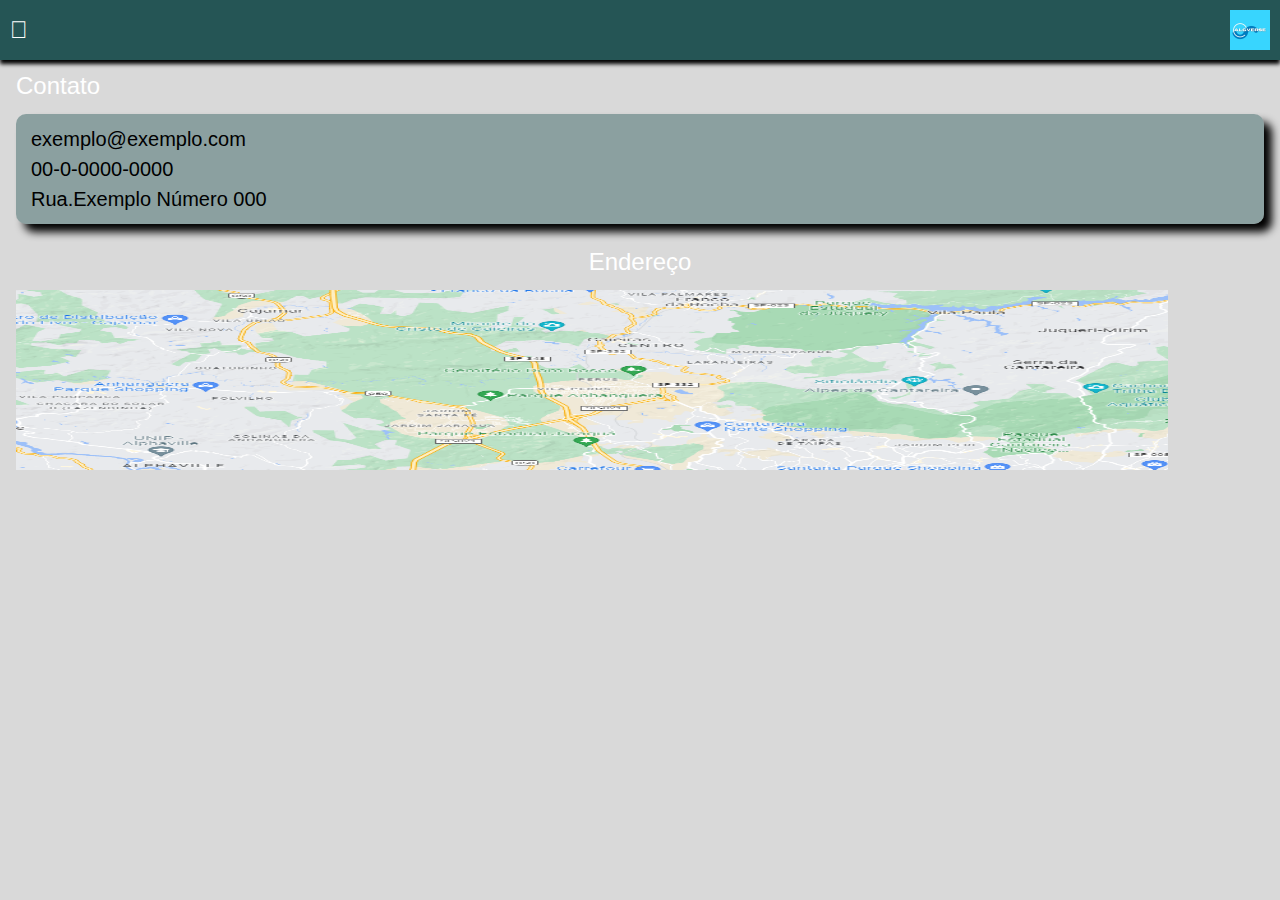
==== contato.html @ d36ebd2a "teste" ====
<!DOCTYPE html>
<html lang="pt-br">
<head>
    <meta charset="UTF-8">
    <meta http-equiv="X-UA-Compatible" content="IE=edge">
    <meta name="viewport" content="width=device-width, initial-scale=1.0">
    <title>ESBOÇO</title>
    <link rel="stylesheet" href="css/reset.css">
    <link rel="stylesheet" href="css/estilos.css">
    <link rel="stylesheet" href="css/endereco.css">
</head>
<body>
    <header class="cabecalho">
        <button class="cabecalho__menu" aria-label="Menu"><i></i></button>
        <img src="imagens/algverse_logo.jpeg" alt="logo" class="cabecalho__logo">
     </header>
     <nav class="menu-lateral">
         <img src="imagens/algverse_logo.jpeg" alt="" class="menu-lateral__logo">
         <a href="index.html" class="menu-lateral__link">HOME</a>
         <a href="trabalhe_conosco.html" class="menu-lateral__link">Trabalhe Conosco</a>
         <a href="contato.html" class="menu-lateral__link">Contato</a>
     </nav>
     <main class="principal">
        <h2 class="titulo-pagina">Contato </h2>
        <article class="contato">
            <div class="endereco_conteudo">
                <p class="endereco-email">exemplo@exemplo.com</p>
                <p class="endereco-telefone">00-0-0000-0000</p>
                <p class="endereco-local">Rua.Exemplo Número 000</p>
            </div>
        </article class="contato_mapa">
            <p class="mapa_titulo">Endereço</p>
            <img src="imagens/mapa.PNG" alt="" class="mapa">
        <article>

        </article>
     </main> 
     <script src="/js/script.js"></script>
</body>
</html>
---- css/estilos.css ----
@font-face {
    font-family: 'icones';
    src: url(../font/icones.ttf);
}

body{
    background-color: #D9D9D9;
    font-family: Arial, Helvetica, sans-serif;
    color: #fff;
}
.cabecalho{
    display: flex;
    justify-content: space-between;
    align-items: center;

    background-color: #255555;
    padding: 10px;

    box-shadow: 0px 4px 4px rgba(0, 0, 0, 16);
}

.cabecalho__menu i::before{
    content:"\e904";
    font-size: 24px;
}

.cabecalho__logo{
    width: 40px;
}

.menu-lateral{
    display: flex;
    flex-direction: column;
    background-color: #255555;
    width: 75vw;
    height: 100vh;

    position: absolute;
    left:-100vw;
    transition: .25s;
}

.menu-lateral--ativo {
    left: 0;
    transition: .25s;
}
.menu-lateral__logo {
    width: 100px;
    align-self: center;
    padding: 16px;

}
.menu-lateral__link {
    height: 64px;
    color: #fff;
    padding-left: 64px;
    display: flex;
    align-items: center;
}

.principal {
    padding: 14px 16px;
    display: grid;
    gap: 16px;
}

.titulo-pagina{
    font-size: 1.5rem;
}

.cartao {
    width: 100%;
    border-radius: 15px 15px 0 15px;
    overflow: hidden;
    background-color: #255555;
}
.cartao--destaque {
    margin-bottom: 16px;
}

.cartao__conteudo {
    padding: 16px;
    display: grid;
    grid-template-columns: auto 1fr;
    gap: 8px;
}

.cartao__titulo {
    color: #fff;
    font-size: 0.9rem;
    grid-column: span 2;
}

.descricao {
    background-color: #255555;
    width: 100%;
    border-radius: 15px;
    padding: 10px 1.5px;
    
    
}
.descricao__titulo{
    text-align: center;
    font-size: 24px;
    padding-bottom: 10px;
}
.descricao__conteudo {
    text-align: justify;
    padding: 10px;
}
---- css/endereco.css ----
.contato {
    background-color: #2555556e;
    color: black;
    border-radius: 10px;
    box-shadow: 8px 8px 8px rgba(0, 0, 0, 16);
}
.endereco_conteudo {
    padding: 10px;
}
.endereco-email {
    font-size: 20px;
    padding: 5px;
}
.endereco-telefone {
    font-size: 20px;
    padding: 5px;
}
.endereco-local {
    font-size: 20px;
    padding: 5px;
}
.mapa_titulo {
    padding-top: 10px;
    text-align: center;
    font-size: 24px;
}
.contato_mapa {
    width: 100%;
    border-radius: 15px 15px 0 15px;
    overflow: hidden;
    background-color: #255555;
}

.mapa {
    height: 20vh;
    width: 90vw;
}
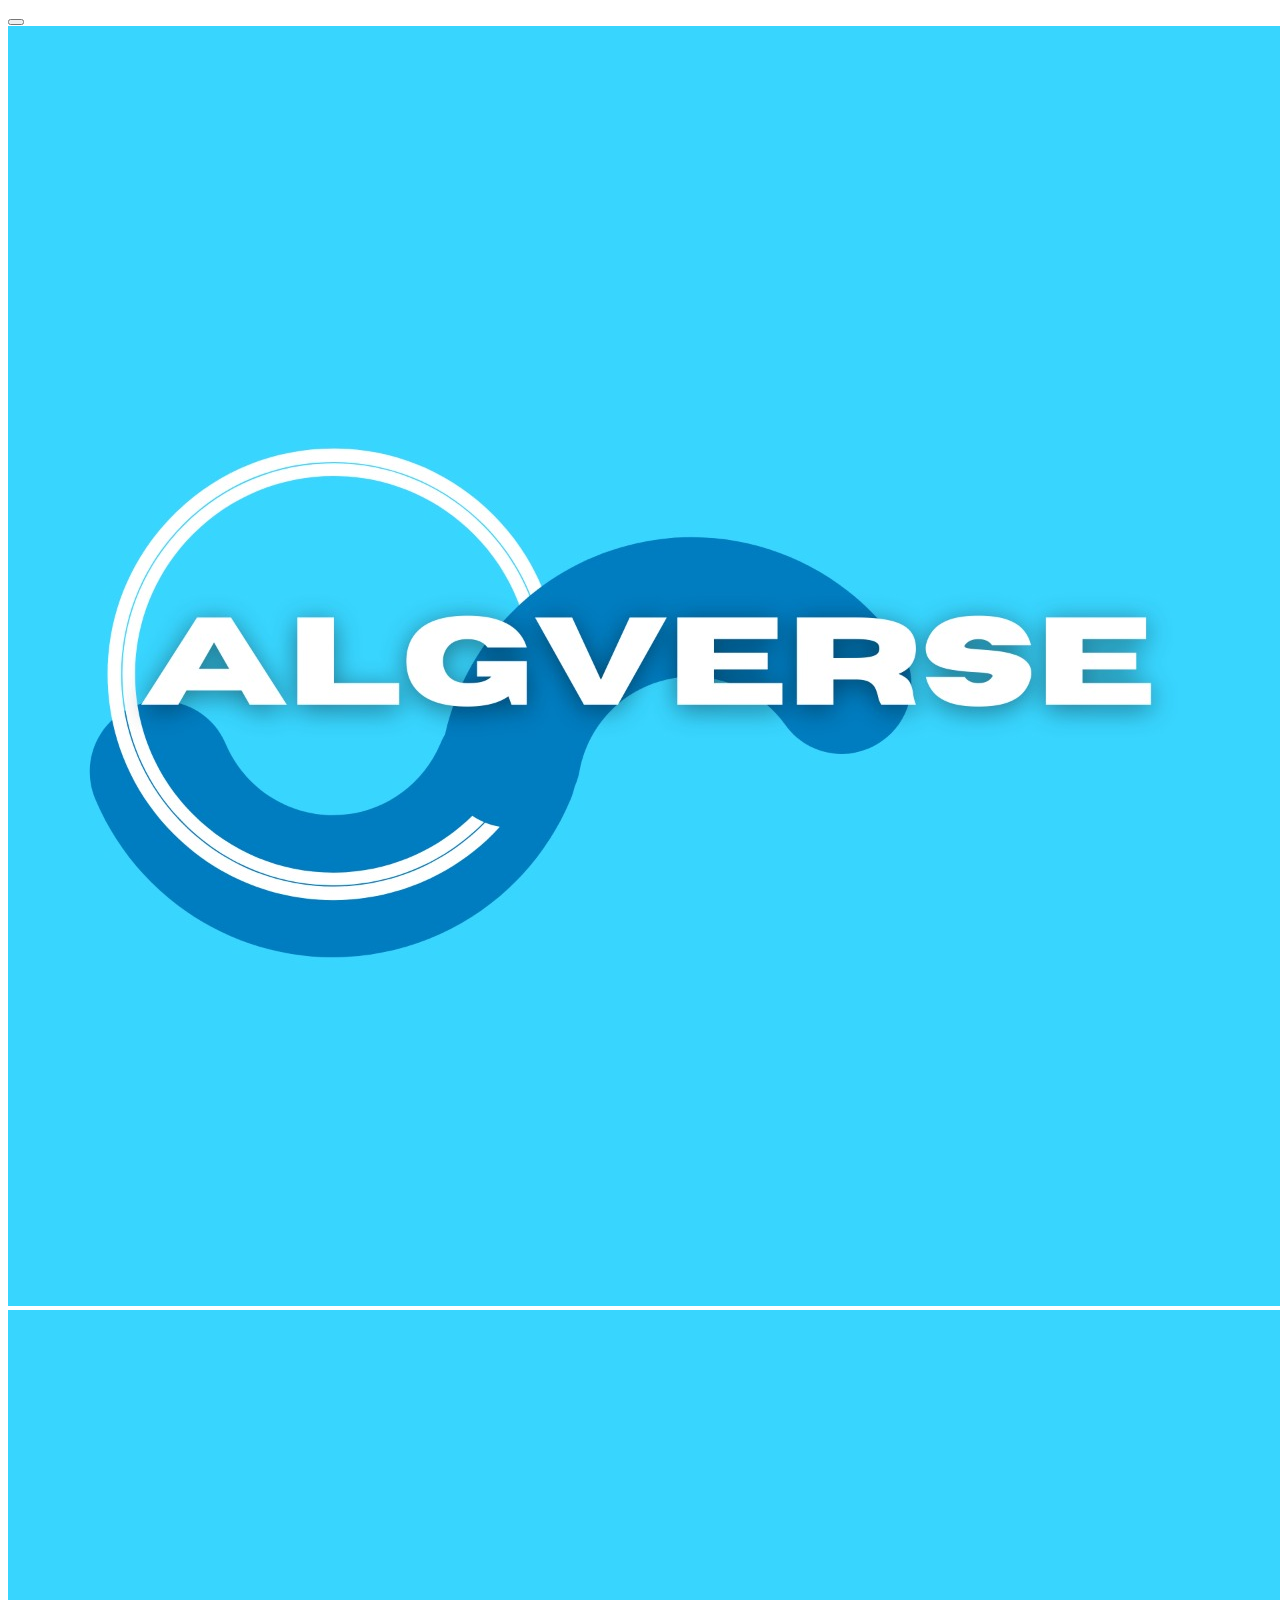
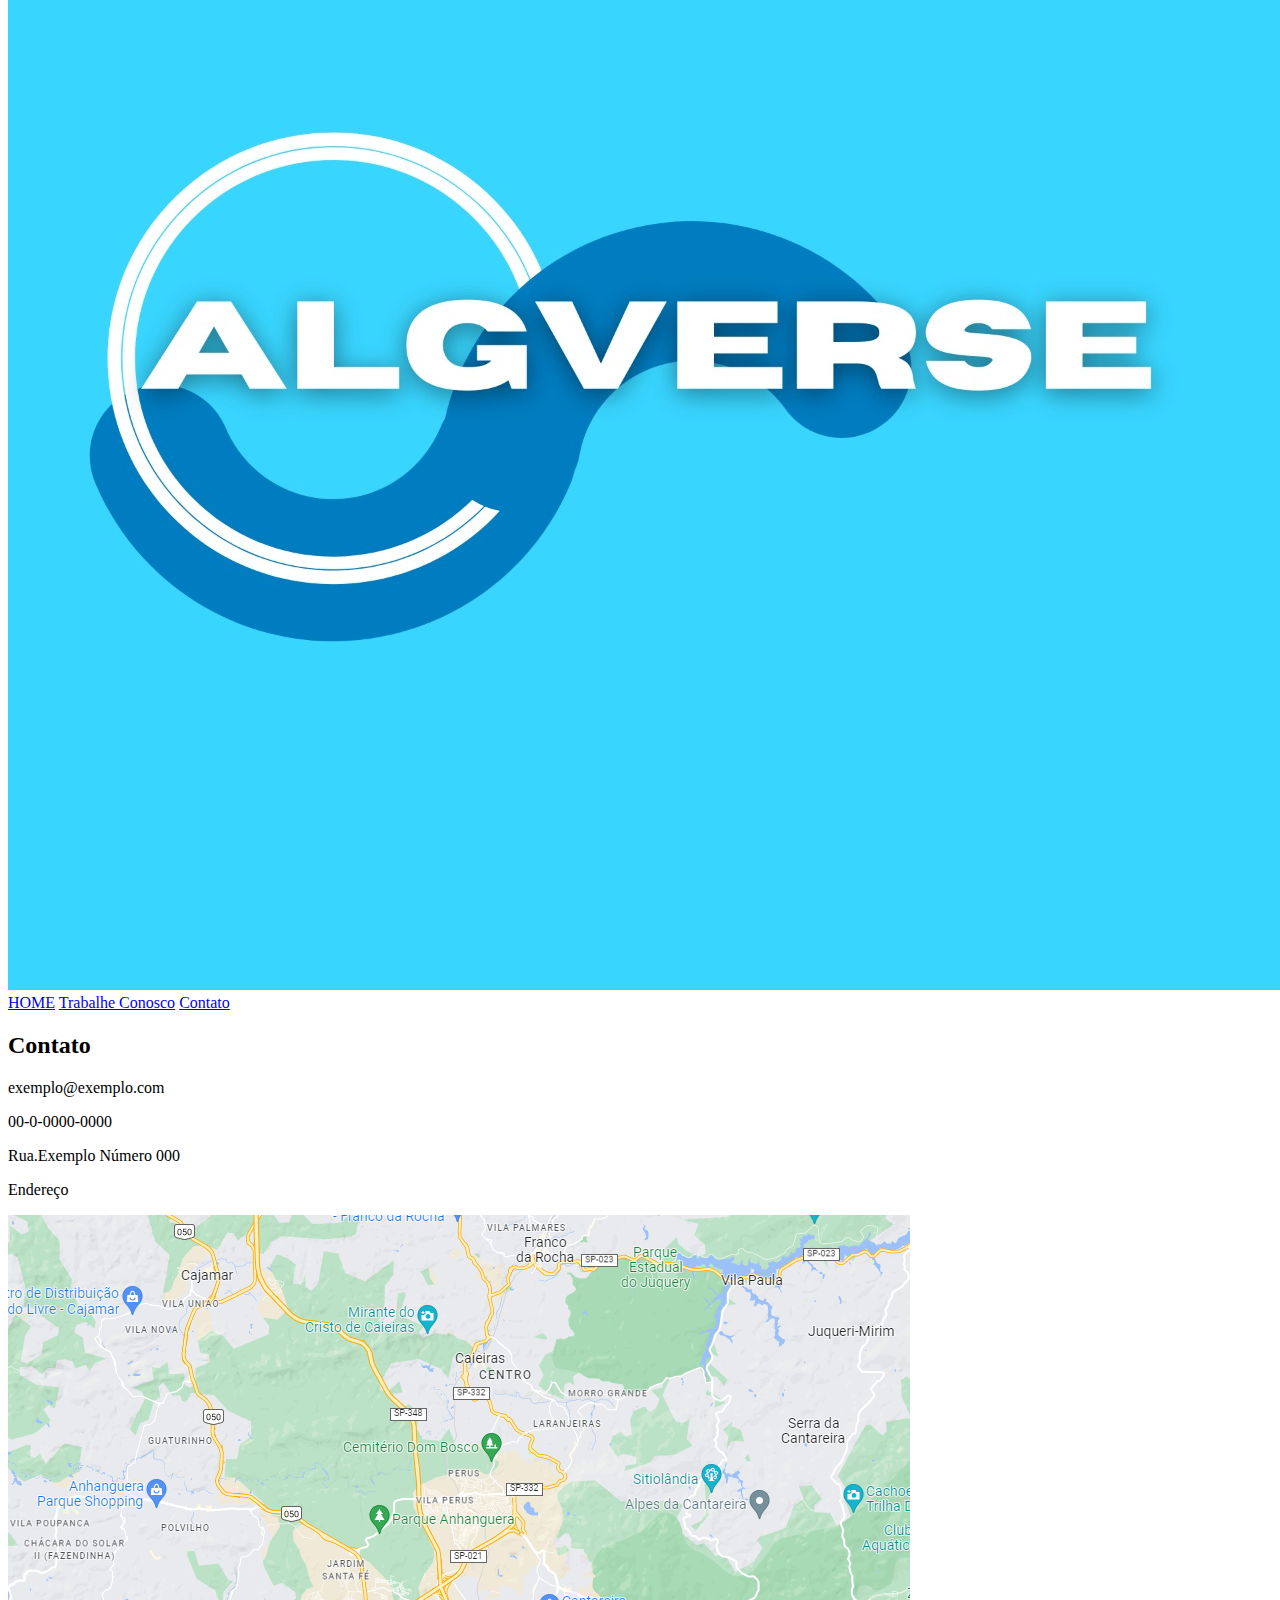
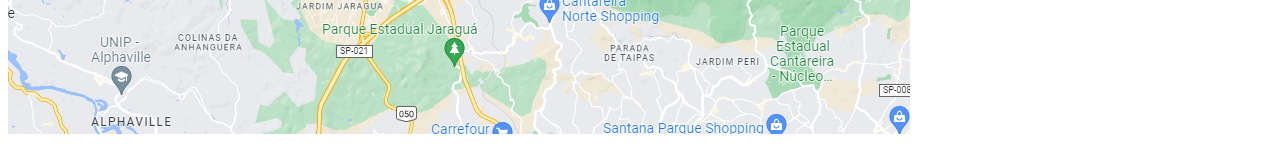
==== commit bc1a2a0a: "Tteste" ====
--- a/contato.html
+++ b/contato.html
@@ -5,9 +5,9 @@
     <meta http-equiv="X-UA-Compatible" content="IE=edge">
     <meta name="viewport" content="width=device-width, initial-scale=1.0">
     <title>ESBOÇO</title>
-    <link rel="stylesheet" href="css/reset.css">
-    <link rel="stylesheet" href="css/estilos.css">
-    <link rel="stylesheet" href="css/endereco.css">
+    <link rel="stylesheet" href="Css/reset.css">
+    <link rel="stylesheet" href="Css/estilos.css">
+    <link rel="stylesheet" href="Css/endereco.css">
 </head>
 <body>
     <header class="cabecalho">
@@ -35,6 +35,6 @@
 
         </article>
      </main> 
-     <script src="/js/script.js"></script>
+     <script src="/Js/script.js"></script>
 </body>
 </html>